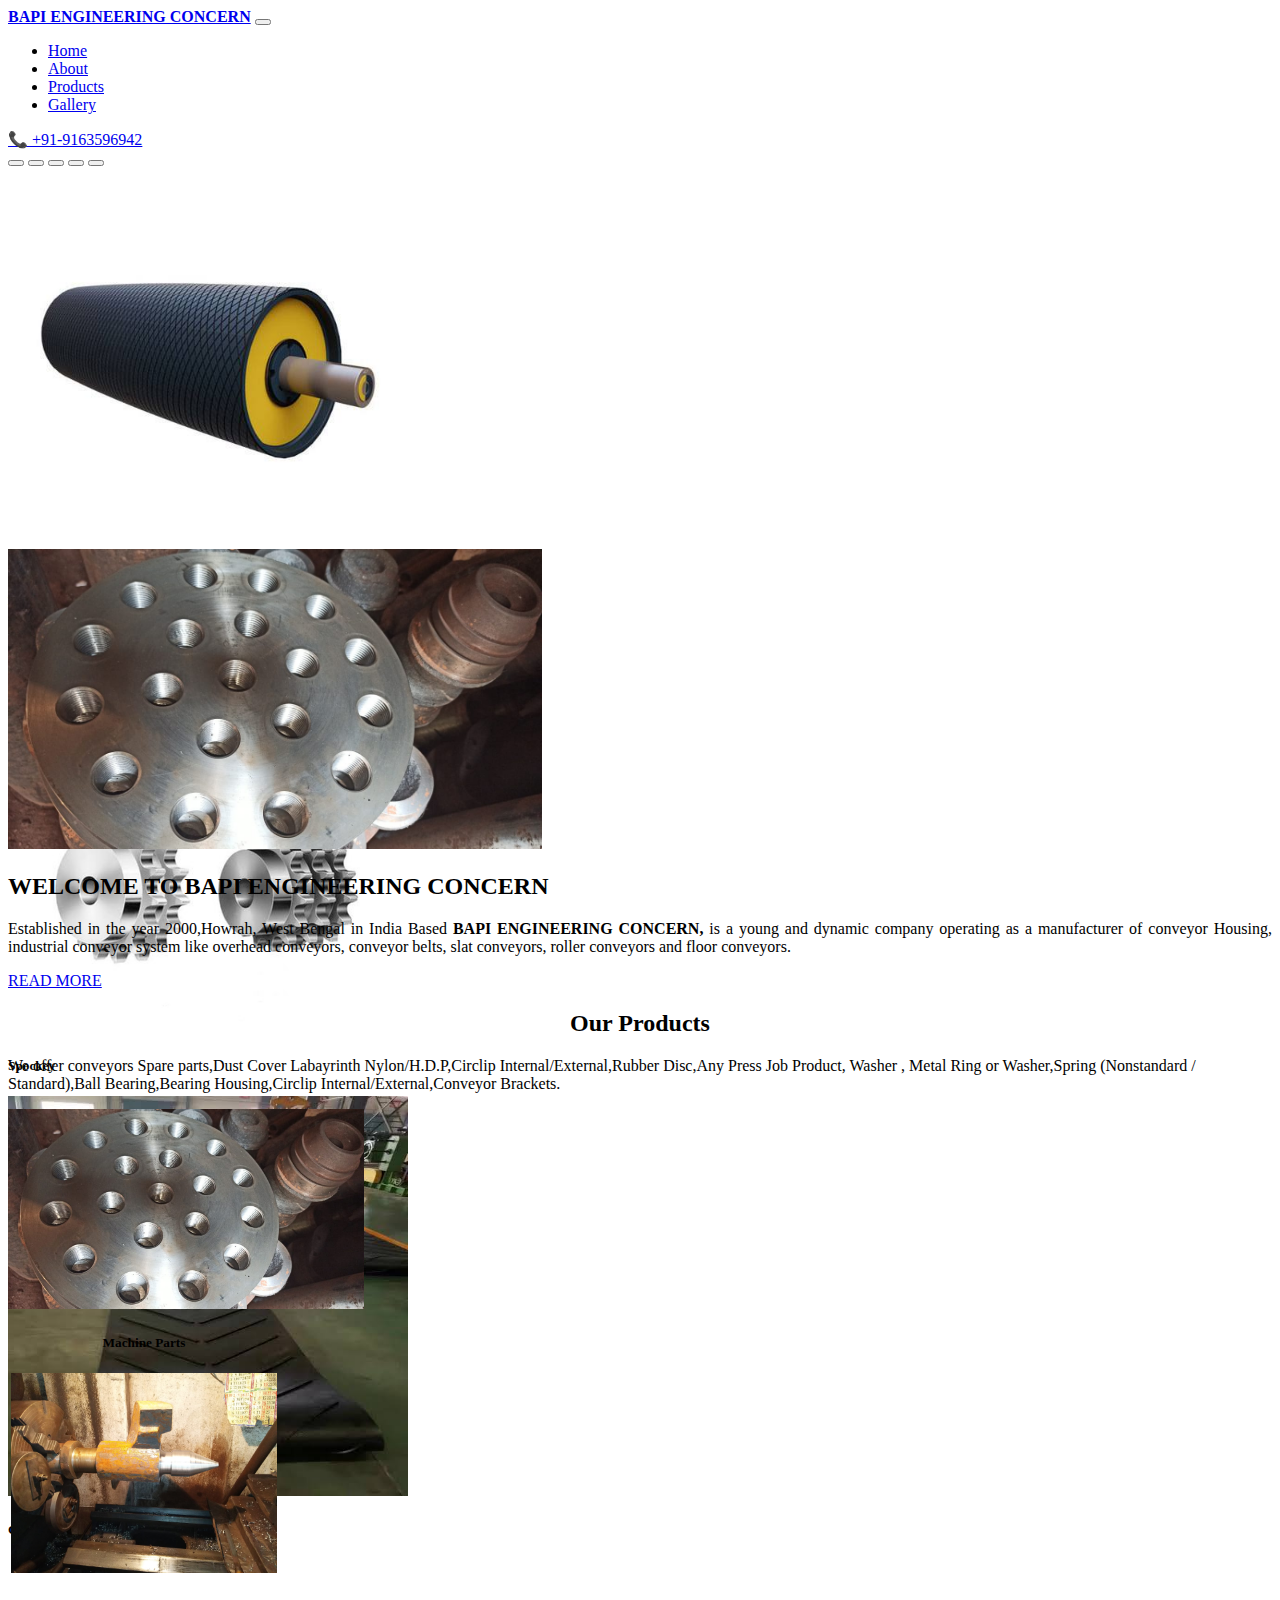
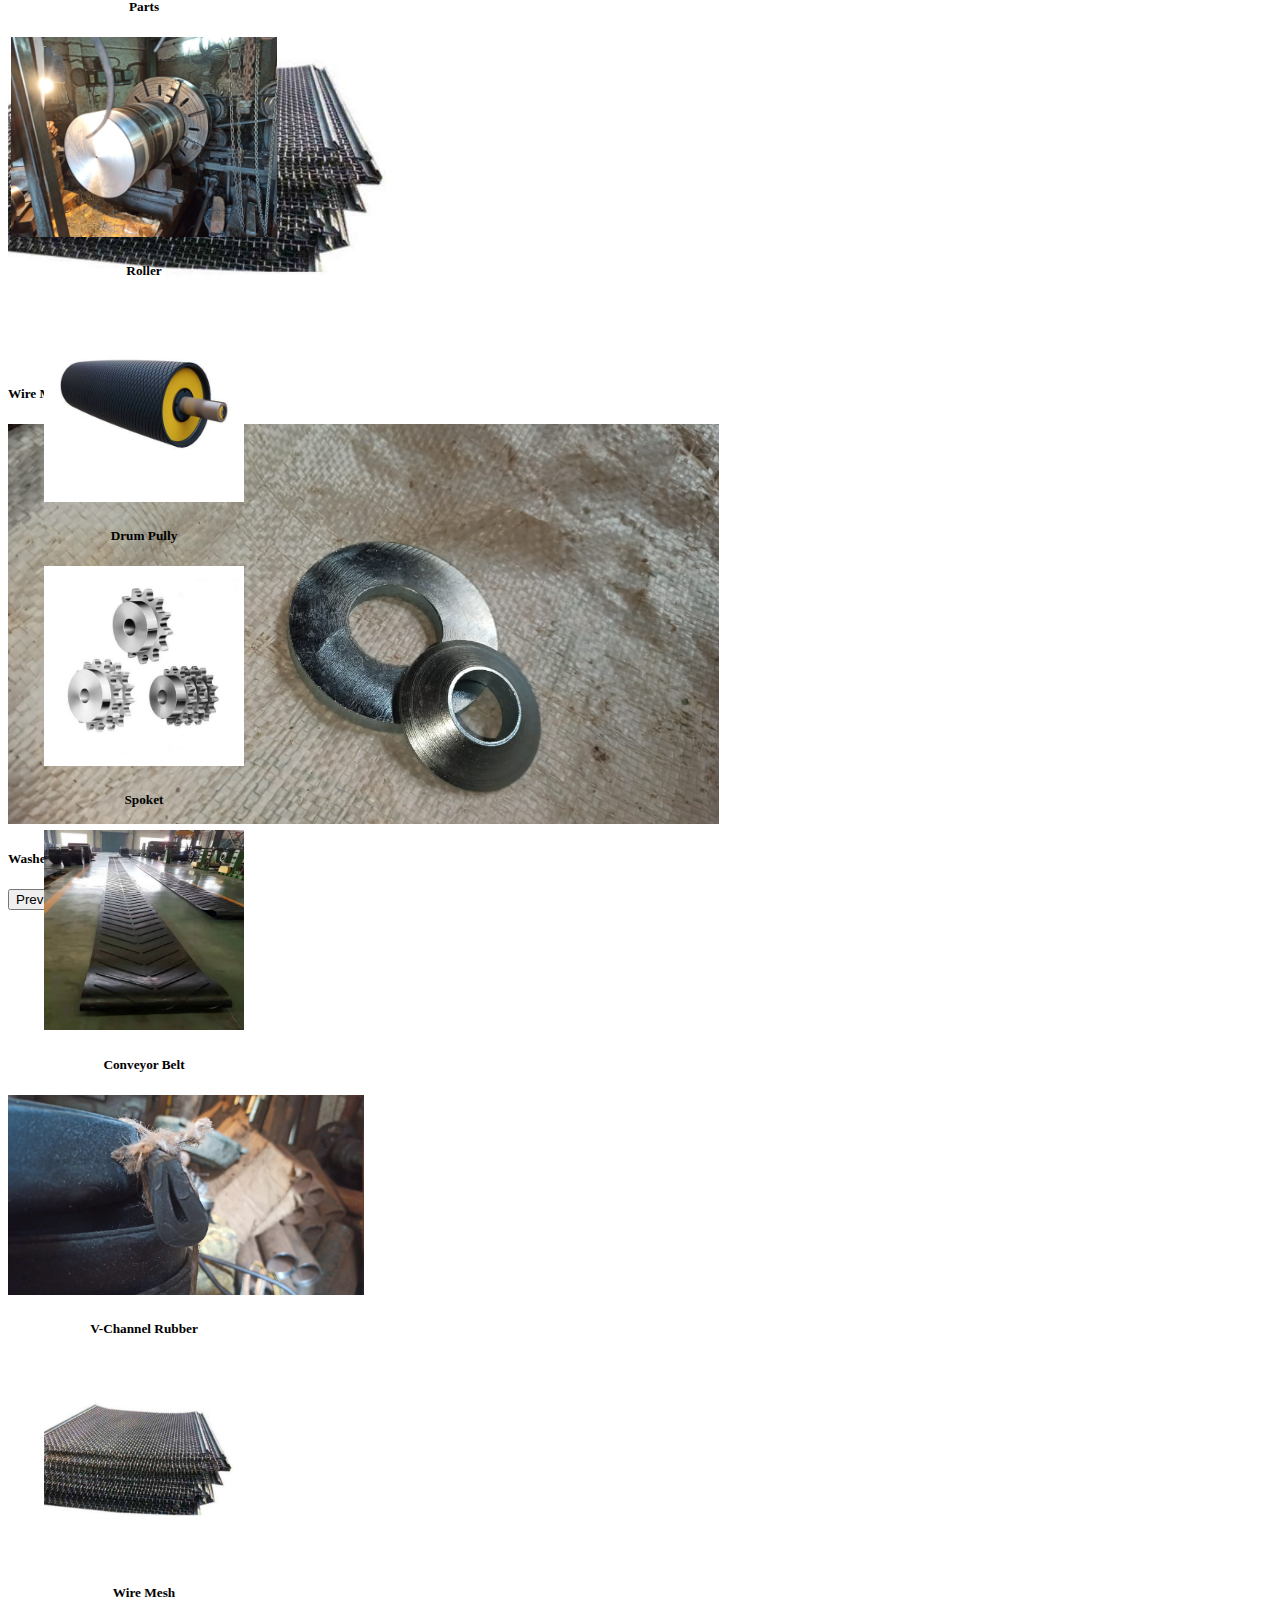
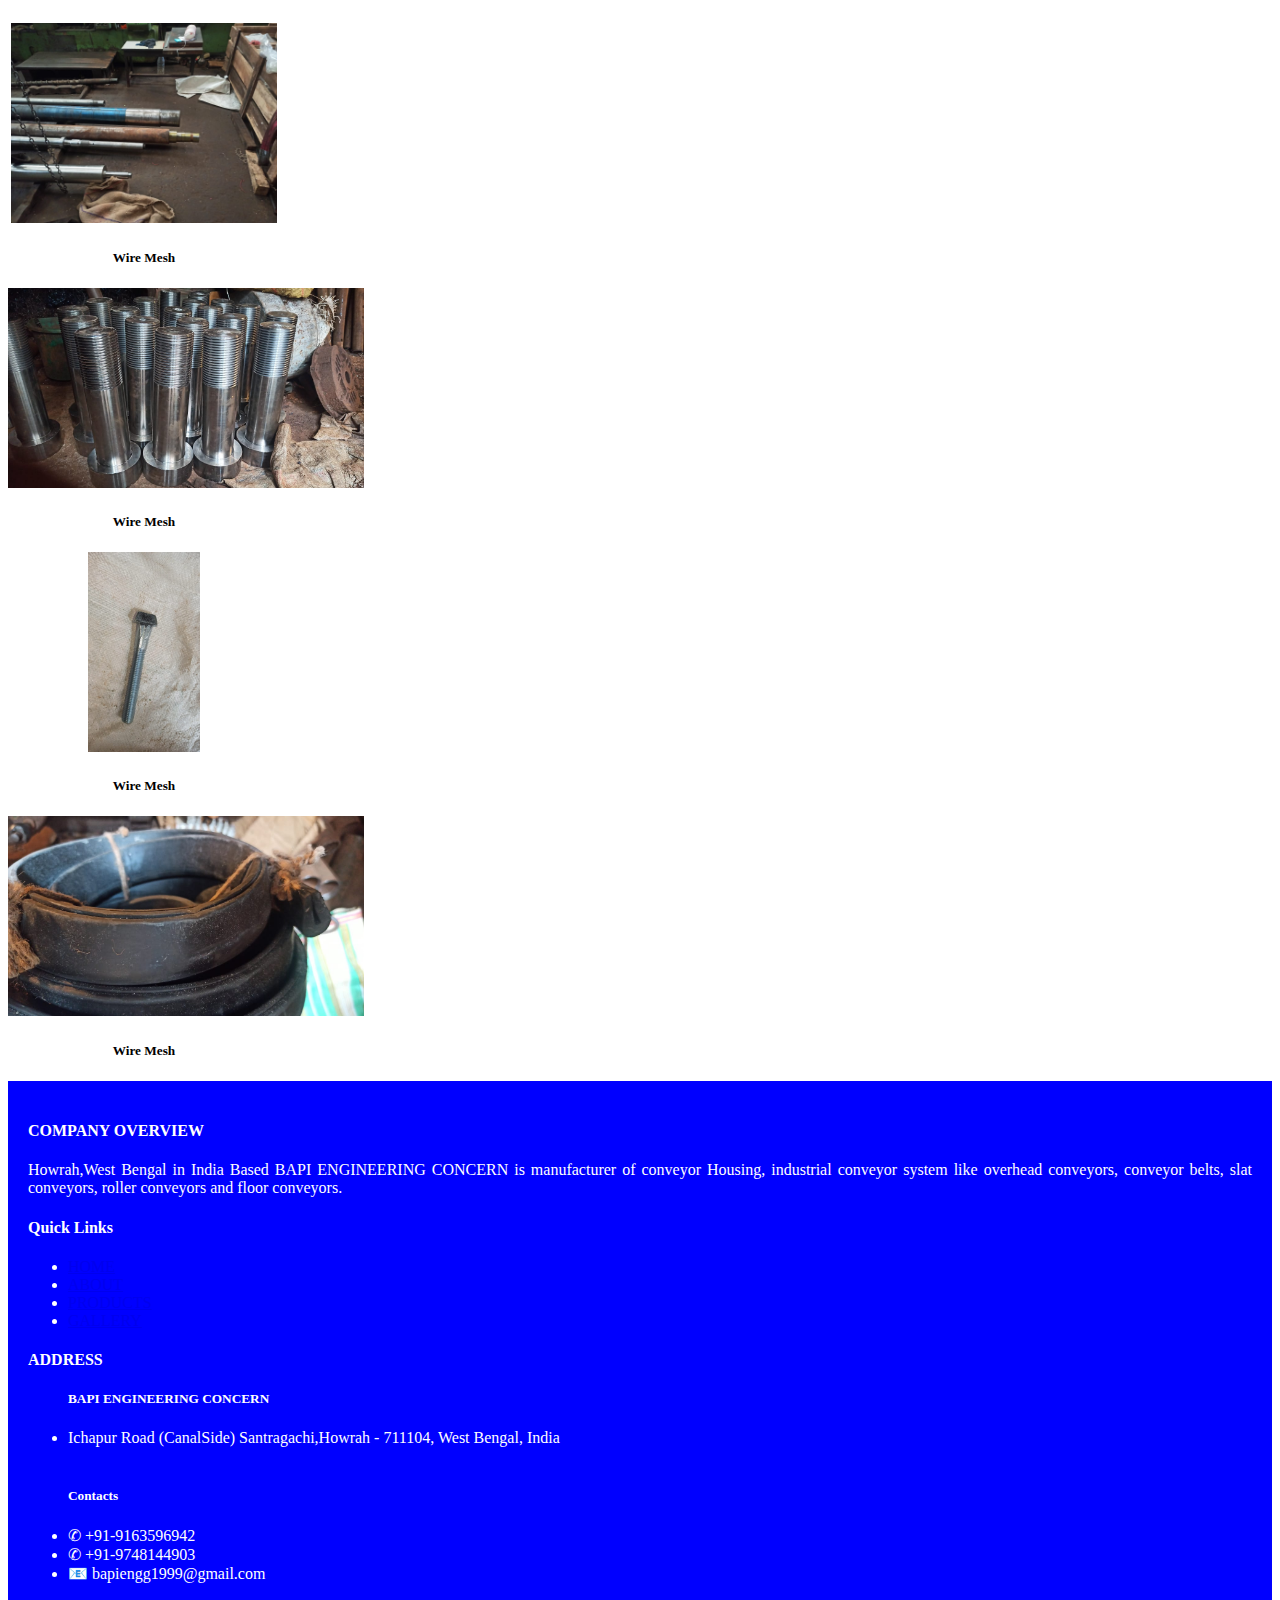
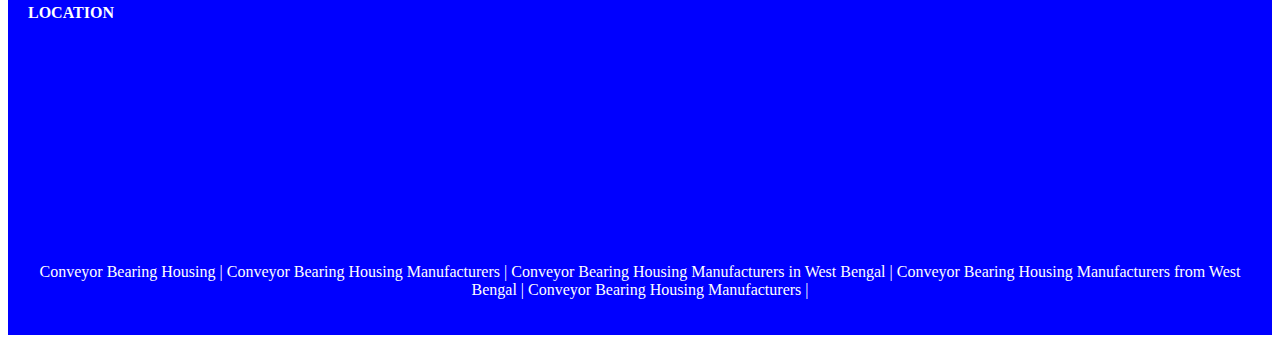
==== index.html @ a6b88906 "Inititial page" ====
<!DOCTYPE html>
<html lang="en">
  <head>
    <meta charset="UTF-8" />
    <meta http-equiv="X-UA-Compatible" content="IE=edge" />
    <meta name="viewport" content="width=device-width, initial-scale=1.0" />
    <link
      href="https://cdn.jsdelivr.net/npm/bootstrap@5.1.3/dist/css/bootstrap.min.css"
      rel="stylesheet"
      integrity="sha384-1BmE4kWBq78iYhFldvKuhfTAU6auU8tT94WrHftjDbrCEXSU1oBoqyl2QvZ6jIW3"
      crossorigin="anonymous"
    />
    <link rel="stylesheet" href="style.css" />
    <title>BAPI ENGINEERING CONCERN</title>
  </head>
  <body>
    <!-- Navigation Bar -->
    <nav class="navbar navbar-expand-lg navbar-light bg-light">
      <div class="container-fluid">
        <a class="navbar-brand" href="#"><b>BAPI ENGINEERING CONCERN</b></a>
        <button
          class="navbar-toggler"
          type="button"
          data-bs-toggle="collapse"
          data-bs-target="#navbarSupportedContent"
          aria-controls="navbarSupportedContent"
          aria-expanded="false"
          aria-label="Toggle navigation"
        >
          <span class="navbar-toggler-icon"></span>
        </button>
        <div class="collapse navbar-collapse justify-content-center"  id="navbarSupportedContent">
          <ul class="nav nav-tabs">
            <li class="nav-item">
              <a class="nav-link text-danger" href="index.html">Home</a>
            </li>
            <li class="nav-item">
              <a class="nav-link text-danger" href="about.html">About</a>
            </li>
            <li class="nav-item">
              <a class="nav-link text-danger" href="product.html">Products</a>
            </li>
            <li class="nav-item">
              <a class="nav-link text-danger" href="gallery.html">Gallery</a>
            </li>
          </ul>
        </div>
        <a class="btn justify-content-end" href="tel:+919163596942"
          >📞 +91-9163596942</a
        >
      </div>
    </nav>

    <!-- Slider -->
    <div
      id="carouselExampleCaptions"
      class="carousel slide low"
      data-bs-ride="carousel"
    >
      <div class="carousel-indicators">
        <button
          type="button"
          data-bs-target="#carouselExampleCaptions"
          data-bs-slide-to="0"
          class="active bg-danger"
          aria-current="true"
          aria-label="Slide 1"
        ></button>
        <button
          type="button"
          class="bg-danger"
          data-bs-target="#carouselExampleCaptions"
          data-bs-slide-to="1"
          aria-label="Slide 2"
        ></button>
        <button
          type="button"
          class="bg-danger"
          data-bs-target="#carouselExampleCaptions"
          data-bs-slide-to="2"
          aria-label="Slide 3"
        ></button>
        <button
          type="button"
          class="bg-danger"
          data-bs-target="#carouselExampleCaptions"
          data-bs-slide-to="3"
          aria-label="Slide 4"
        ></button>
        <button
          type="button"
          class="bg-danger"
          data-bs-target="#carouselExampleCaptions"
          data-bs-slide-to="4"
          aria-label="Slide 5"
        ></button>
      </div>
      <div class="carousel-inner">
        <div class="carousel-item active">
          <img
            src="images/drum_pully.jpeg"
            class="d-block w-100 h-70 low"
            alt="..."
          />
          <div class="carousel-caption d-none d-md-block text-success">
            <h5>Drum Pully</h5>
          </div>
        </div>
        <div class="carousel-item">
          <img
            src="images/socket.jpg"
            class="d-block w-100 h-70 low"
            alt="..."
          />
          <div class="carousel-caption d-none d-md-block text-success">
            <h5>Spockey</h5>
          </div>
        </div>
        <div class="carousel-item">
          <img
            src="images/conveyor_belt.jpeg"
            class="d-block w-100 h-70 low"
            alt="..."
          />
          <div class="carousel-caption d-none d-md-block text-success">
            <h5>Conveyer Belt</h5>
          </div>
        </div>
        <div class="carousel-item">
          <img
            src="images/wire_mesh.jpeg"
            class="d-block w-100 h-70 low"
            alt="..."
          />
          <div class="carousel-caption d-none d-md-block text-success">
            <h5>Wire Mesh</h5>
          </div>
        </div>
        <div class="carousel-item">
          <img
            src="images/washer_sets.jpeg"
            class="d-block w-100 h-70 low"
            alt="..."
          />
          <div class="carousel-caption d-none d-md-block text-success">
            <h5>Washer Sets</h5>
          </div>
        </div>
      </div>
      <button
        class="carousel-control-prev"
        type="button"
        data-bs-target="#carouselExampleCaptions"
        data-bs-slide="prev"
      >
        <span class="carousel-control-prev-icon" aria-hidden="true"></span>
        <span class="visually-hidden">Previous</span>
      </button>
      <button
        class="carousel-control-next"
        type="button"
        data-bs-target="#carouselExampleCaptions"
        data-bs-slide="next"
      >
        <span class="carousel-control-next-icon" aria-hidden="true"></span>
        <span class="visually-hidden">Next</span>
      </button>
    </div>

    <!-- About -->
    <section class="section1 about">
      <div class="container m-5">
        <div class="row">
          <div class="col-lg-6">
            <img
              src="images/machine_parts.jpeg"
              title="Convyor Bearing Housing Manufacturers in Howrah,Convyor Housing in Howrah,Manufacturer &amp; Exporter of Daust Conveyor,Conveyor Spare Parts from India - BAPI ENGINEERING CONCERN, Howrah, Kolkata, West Bengal in India"
              alt="Conveyor Bearing Housing"
              class="img-fluid rounded shadow w-100 aboutImg"
            />
          </div>

          <div class="col-lg-6">
            <div class="pl-3 mt-5 mt-lg-0">
              <h2 class="mt-1 mb-3">
                <span class="text-color"
                  >WELCOME TO BAPI ENGINEERING CONCERN</span
                >
              </h2>

              <p style="text-align: justify" class="mb-4">
                Established in the year 2000,Howrah, West Bengal in India Based
                <span
                  title="Conveyor Bearing Housing Manufacturers"
                  class="text-color"
                  ><b>BAPI ENGINEERING CONCERN,</b></span
                >
                is a young and dynamic company operating as a manufacturer of
                conveyor Housing, industrial conveyor system like overhead
                conveyors, conveyor belts, slat conveyors, roller conveyors and
                floor conveyors.
              </p>

              <a href="about.html" class="btn btn-primary"
                >READ MORE<i class=""></i
              ></a>
            </div>
          </div>
        </div>
      </div>
    </section>

    <!-- Products -->
    <section class="products">
      <div class="container m-5 p-5">
        <h2 class="center">Our Products</h2>
        <p>
          We offer conveyors Spare parts,Dust Cover Labayrinth
          Nylon/H.D.P,Circlip Internal/External,Rubber Disc,Any Press Job
          Product, Washer , Metal Ring or Washer,Spring (Nonstandard /
          Standard),Ball Bearing,Bearing Housing,Circlip
          Internal/External,Conveyor Brackets.
        </p>
      </div>

      <div class="row m-5">
        <!-- Row Star-->

        <!--Products Star-->
        <div class="card m-2 center" style="width: 17rem">
          <img
            src="images/machine_parts.jpeg"
            height="200px"
            class="card-img-top"
            alt="..."
          />
          <div class="card-body">
            <h5 class="card-text">Machine Parts</h5>
          </div>
        </div>

        <!--Products Ends -->
        <!--Products Star-->
        <div class="card m-2 center" style="width: 17rem">
          <img
            src="images/parts.jpeg"
            height="200px"
            class="card-img-top"
            alt="..."
          />
          <div class="card-body">
            <h5 class="card-text">Parts</h5>
          </div>
        </div>

        <!--Products Ends -->
        <!--Products Star-->
        <div class="card m-2 center" style="width: 17rem">
          <img
            src="images/roller.jpeg"
            class="card-img-top"
            height="200px"
            alt="..."
          />
          <div class="card-body">
            <h5 class="card-text">Roller</h5>
          </div>
        </div>
        <!--Products Ends -->
        <!--Products Star-->
        <div class="card m-2 center" style="width: 17rem">
          <img
            src="images/drum_pully.jpeg"
            class="card-img-top"
            height="200px"
            alt="..."
          />
          <div class="card-body">
            <h5 class="card-text">Drum Pully</h5>
          </div>
        </div>
        <!--Products Ends -->
        <!--Row Ends1-->

        <!-- Row Star2-->
        <!--Products Star-->
        <div class="card m-2 center" style="width: 17rem">
          <img
            src="images/socket.jpg"
            class="card-img-top"
            height="200px"
            alt="..."
          />
          <div class="card-body">
            <h5 class="card-text">Spoket</h5>
          </div>
        </div>
        <!--Products Ends -->
        <!--Products Star-->
        <div class="card m-2 center" style="width: 17rem">
          <img
            src="images/conveyor_belt.jpeg"
            class="card-img-top"
            height="200px"
            alt="..."
          />
          <div class="card-body">
            <h5 class="card-text">Conveyor Belt</h5>
          </div>
        </div>
        <!--Products Ends -->
        <!--Products Star-->
        <div class="card m-2 center" style="width: 17rem">
          <img
            src="images/v_channel_rubber.jpeg"
            class="card-img-top"
            height="200px"
            alt="..."
          />
          <div class="card-body">
            <h5 class="card-text">V-Channel Rubber</h5>
          </div>
        </div>
        <!--Products Ends -->
        <!--Products Star-->
        <div class="card m-2 center" style="width: 17rem">
          <img
            src="images/wire_mesh.jpeg"
            class="card-img-top"
            height="200px"
            alt="..."
          />
          <div class="card-body">
            <h5 class="card-text">Wire Mesh</h5>
          </div>
        </div>
        <!--Products Ends -->
        <!--Row Ends3-->

        <!-- Row Star3-->
        <!--Products Star-->
        <div class="card m-2 center" style="width: 17rem">
          <img
            src="images/shaft.jpeg"
            class="card-img-top"
            height="200px"
            alt="..."
          />
          <div class="card-body">
            <h5 class="card-text">Wire Mesh</h5>
          </div>
        </div>
        <!--Products Ends -->
        <!--Products Star-->

        <div class="card m-2 center" style="width: 17rem">
          <img
            src="images/foundation_bolt.jpeg"
            class="card-img-top"
            height="200px"
            alt="..."
          />
          <div class="card-body">
            <h5 class="card-text">Wire Mesh</h5>
          </div>
        </div>
        <!--Products Ends -->
        <!--Products Star-->
        <div class="card m-2 center" style="width: 17rem">
          <img
            src="images/bolt.jpeg"
            class="card-img-top"
            height="200px"
            alt="..."
          />
          <div class="card-body">
            <h5 class="card-text">Wire Mesh</h5>
          </div>
        </div>
        <!--Products Ends -->
        <!--Products Star-->
        <div class="card m-2 center" style="width: 17rem">
          <img
            src="images/v_rubber.jpeg"
            class="card-img-top"
            height="200px"
            alt="..."
          />
          <div class="card-body">
            <h5 class="card-text">Wire Mesh</h5>
          </div>
        </div>
        <!--Products Ends -->
        <!--Row Ends3-->
      </div>
    </section>

    <!-- Footer -->
    <footer class="footer">
      <div class="container">
        <div class="row">
          <div class="col-lg-4 col-md-6 mb-5 mb-lg-0">
            <h4 class="mb-4 text-white letter-spacing text-uppercase">
              COMPANY OVERVIEW
            </h4>
            <p style="text-align: justify">
              Howrah,West Bengal in India Based BAPI ENGINEERING CONCERN is
              manufacturer of conveyor Housing, industrial conveyor system like
              overhead conveyors, conveyor belts, slat conveyors, roller
              conveyors and floor conveyors.
            </p>
          </div>

          <!-- 1 -->
          <div class="col-lg-2 col-md-5 mb-5 mb-lg-0">
            <div class="footer-widget">
              <h4 class="mb-4 text-white letter-spacing text-uppercase">
                Quick Links
              </h4>
              <ul class="list-unstyled footer-menu lh-25 mb-0">
                <li>
                  <a
                    href="index.html"
                    class="text-decoration-none text-white"
                    title="Convyor Bearing Housing Manufacturers in Howrah,Convyor Housing in Howrah,Manufacturer &amp; Exporter of Daust Conveyor,Conveyor Spare Parts from India - BAPI ENGINEERING CONCERN, Howrah, Kolkata, West Bengal in India"
                    ><i class="ti-angle-double-right mr-2"></i>HOME</a
                  >
                </li>
                <li>
                  <a
                    href="about.html"
                    class="text-decoration-none text-white"
                    title="Convyor Bearing Housing Manufacturers in Howrah,Convyor Housing in Howrah,Manufacturer &amp; Exporter of Daust Conveyor,Conveyor Spare Parts from India - BAPI ENGINEERING CONCERN, Howrah, Kolkata, West Bengal in India"
                    ><i class="ti-angle-double-right mr-2"></i>ABOUT</a
                  >
                </li>
                <li>
                  <a
                    href="product.html"
                    class="text-decoration-none text-white"
                    title="Convyor Bearing Housing Manufacturers in Howrah,Convyor Housing in Howrah,Manufacturer &amp; Exporter of Daust Conveyor,Conveyor Spare Parts from India - BAPI ENGINEERING CONCERN, Howrah, Kolkata, West Bengal in India"
                    ><i class="ti-angle-double-right mr-2"></i>PRODUCTS</a
                  >
                </li>
                <li>
                  <a
                    href="gallery.html"
                    class="text-decoration-none text-white"
                    title="Convyor Bearing Housing Manufacturers in Howrah,Convyor Housing in Howrah,Manufacturer &amp; Exporter of Daust Conveyor,Conveyor Spare Parts from India - BAPI ENGINEERING CONCERN, Howrah, Kolkata, West Bengal in India"
                    ><i class="ti-angle-double-right mr-2"></i>GALLERY</a
                  >
                </li>
              </ul>
            </div>
          </div>
          <!-- 1 -->
          <div class="col-lg-3 col-md-6 mb-5 mb-lg-0">
            <div class="footer-widget recent-blog">
              <h4 class="mb-4 text-white letter-spacing text-uppercase">
                ADDRESS
              </h4>
              <div>
                <ul class="list-unstyled footer-menu lh-25 mb-0">
                  <h5 class="text-white">BAPI ENGINEERING CONCERN</h5>
                  <li>
                    Ichapur Road (CanalSide) Santragachi,Howrah - 711104, West
                    Bengal, India
                  </li>
                  <br />
                  <h5>Contacts</h5>
                  <li>✆ +91-9163596942</li>
                  <li>✆ +91-9748144903</li>
                  <li>📧 bapiengg1999@gmail.com</li>
                </ul>
              </div>
            </div>
          </div>

          <div class="col-lg-3 col-md-5">
            <div class="footer-widget">
              <h4 class="mb-4 text-white letter-spacing text-uppercase">
                LOCATION
              </h4>
              <iframe
                src="https://www.google.com/maps/embed?pb=!1m18!1m12!1m3!1d3683.7289759368896!2d88.3084005149599!3d22.589237785174245!2m3!1f0!2f0!3f0!3m2!1i1024!2i768!4f13.1!3m3!1m2!1s0x3a02797cf177f835%3A0xfc7c669dc9762523!2sBAPI%20ENGINEERING%20CONCERN!5e0!3m2!1sen!2sin!4v1641052398539!5m2!1sen!2sin"
                width="300"
                height="200"
                style="border: 0"
                allowfullscreen=""
                loading="lazy"
              ></iframe>
            </div>
          </div>
          <p class="center m-2">
            Conveyor Bearing Housing | Conveyor Bearing Housing Manufacturers |
            Conveyor Bearing Housing Manufacturers in West Bengal | Conveyor
            Bearing Housing Manufacturers from West Bengal | Conveyor Bearing
            Housing Manufacturers |
          </p>
        </div>
      </div>
    </footer>
  </body>
  <script
    src="https://cdn.jsdelivr.net/npm/bootstrap@5.1.3/dist/js/bootstrap.bundle.min.js"
    integrity="sha384-ka7Sk0Gln4gmtz2MlQnikT1wXgYsOg+OMhuP+IlRH9sENBO0LRn5q+8nbTov4+1p"
    crossorigin="anonymous"
  ></script>
</html>
---- style.css ----
.low{
    height: 400px;
}

.aboutImg{
    height: 300px;
}

.center{
    text-align: center;
}

.photo{
    height: 200px;
    width: 200px;
}

.footer{
    padding: 20px;
    color: white;
    background-color: blue;
}
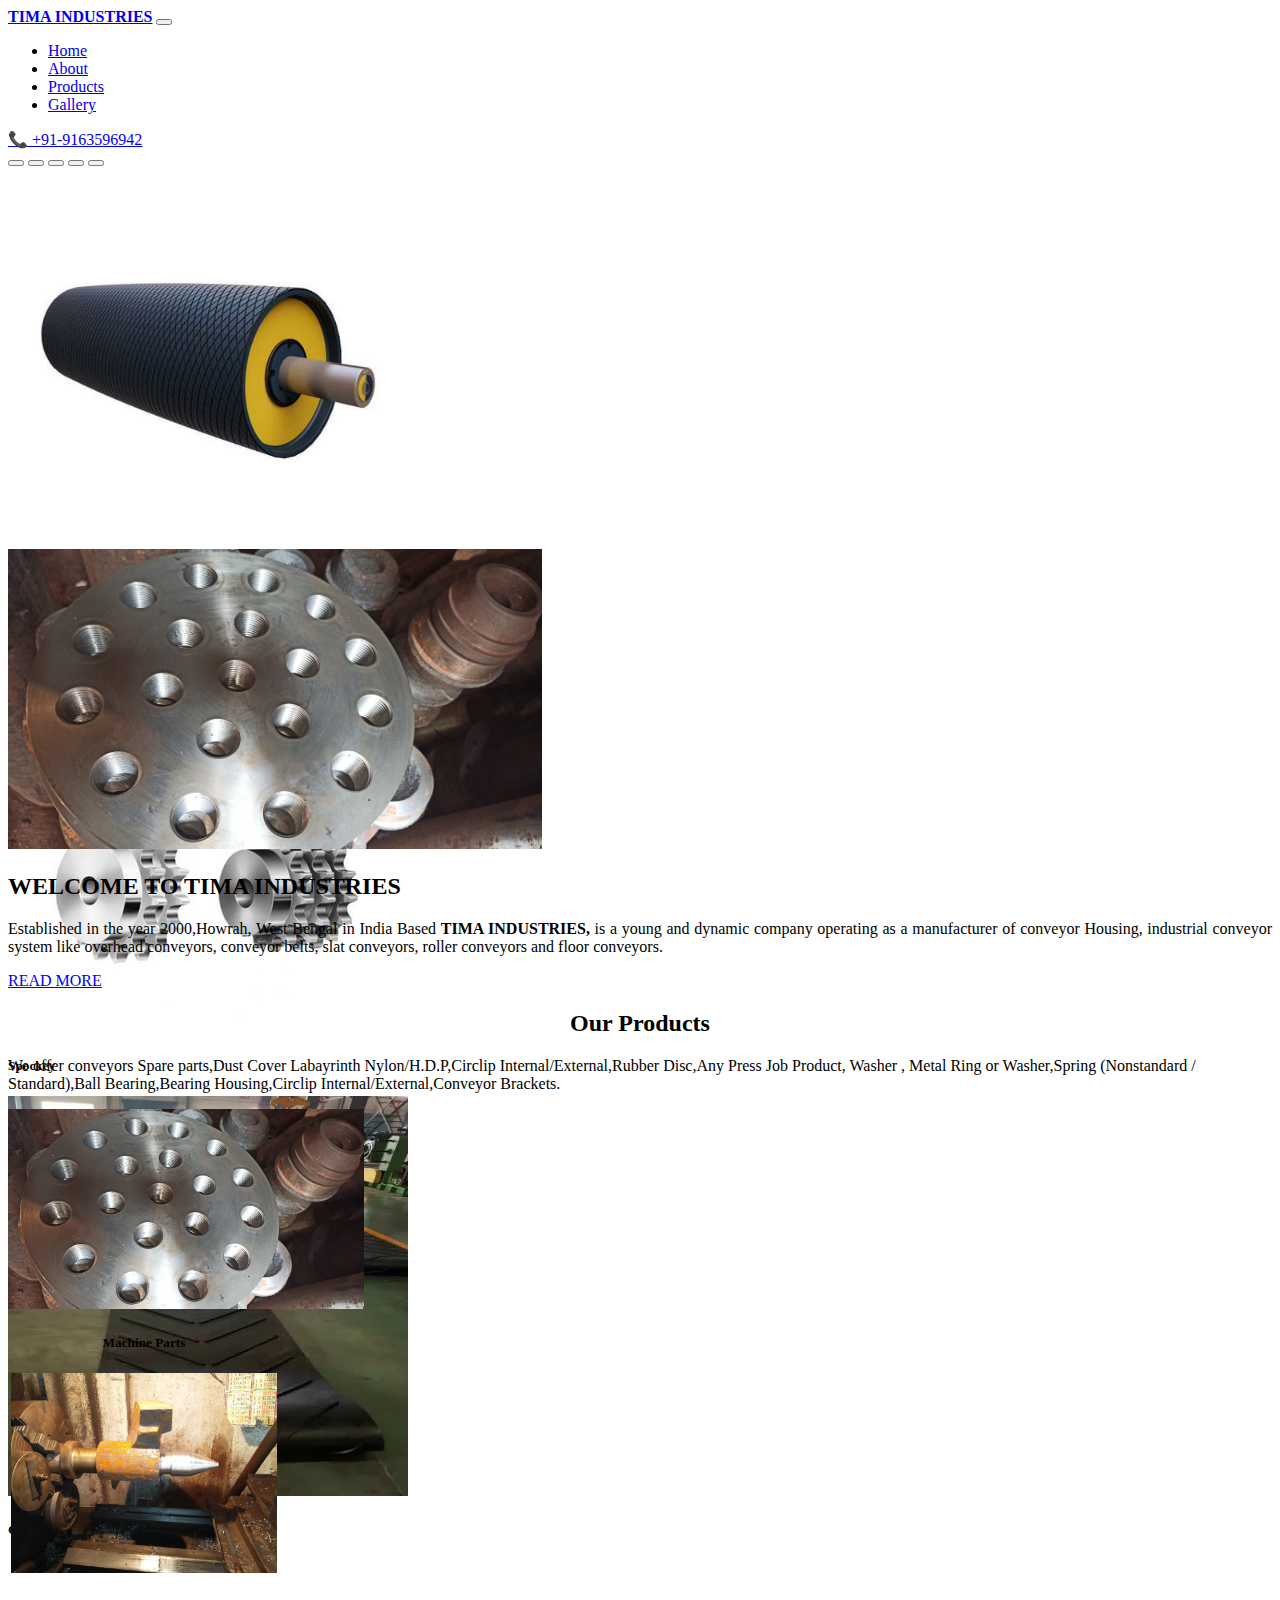
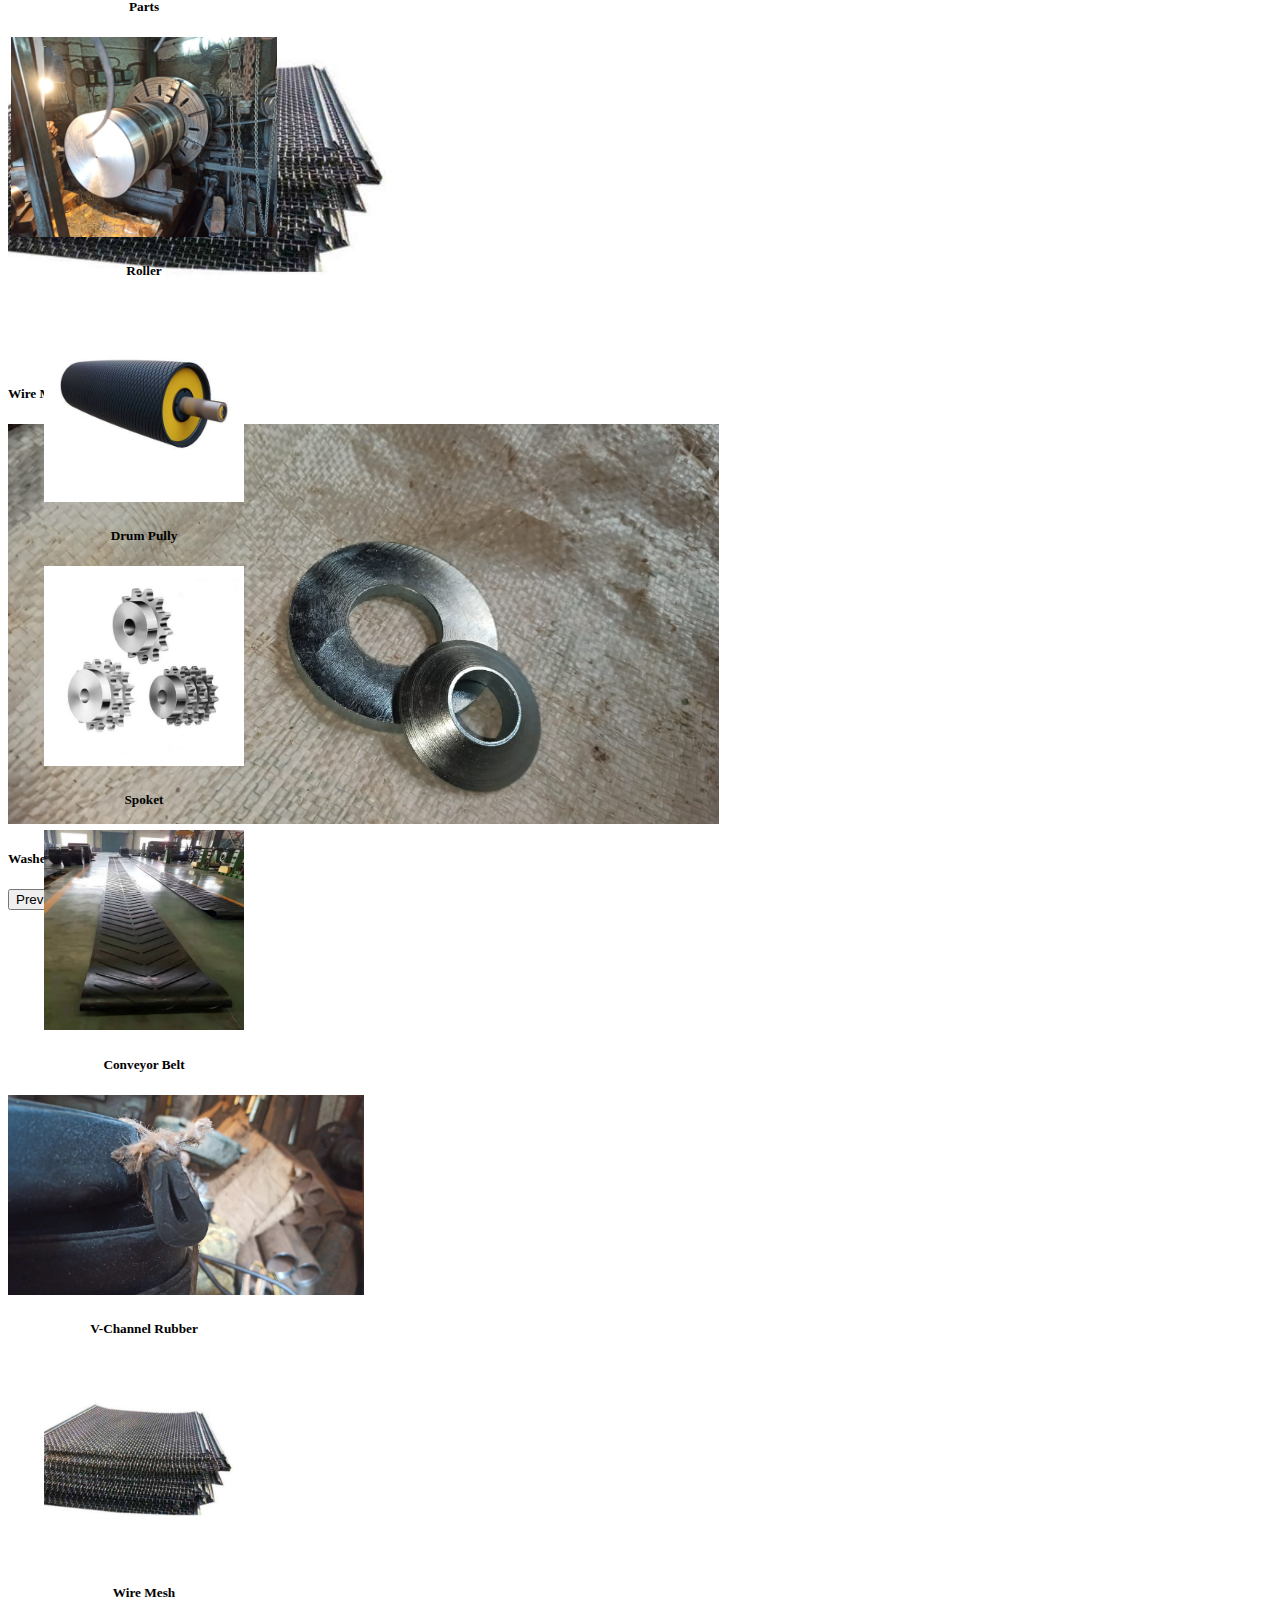
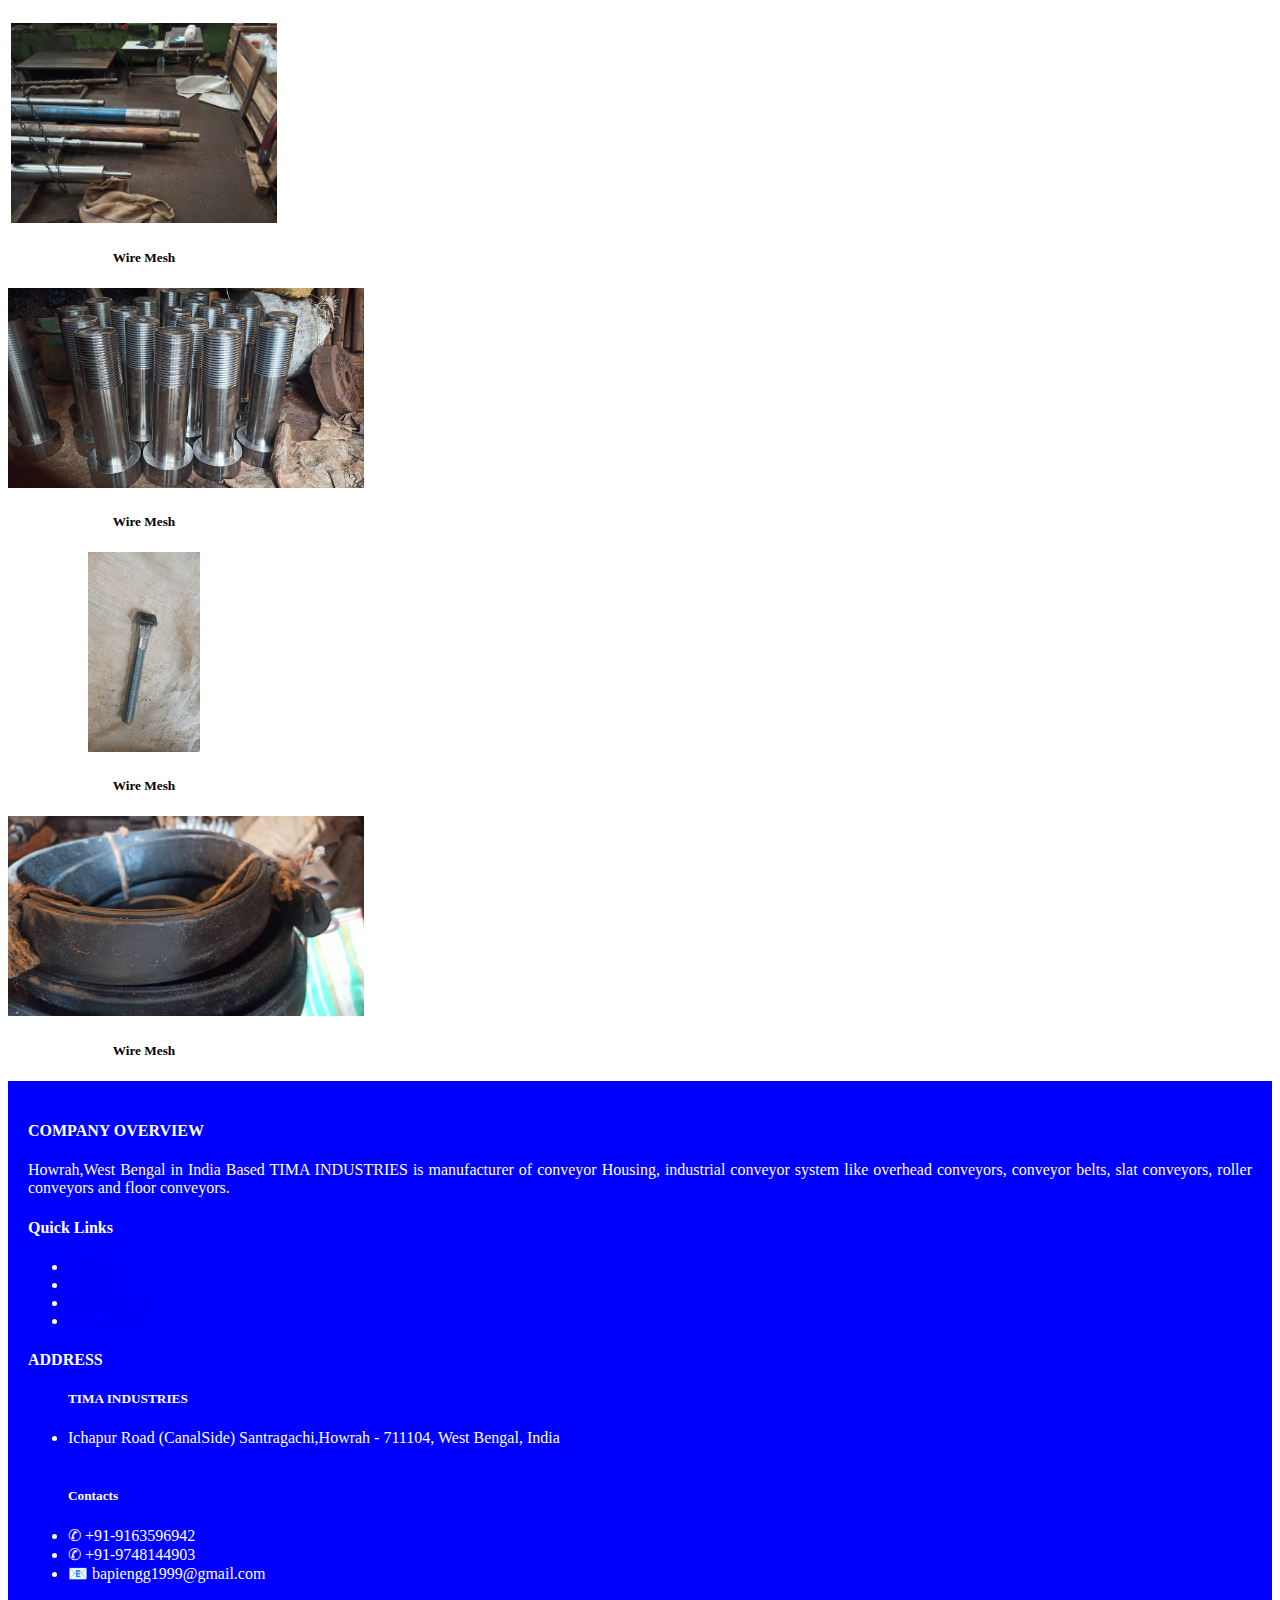
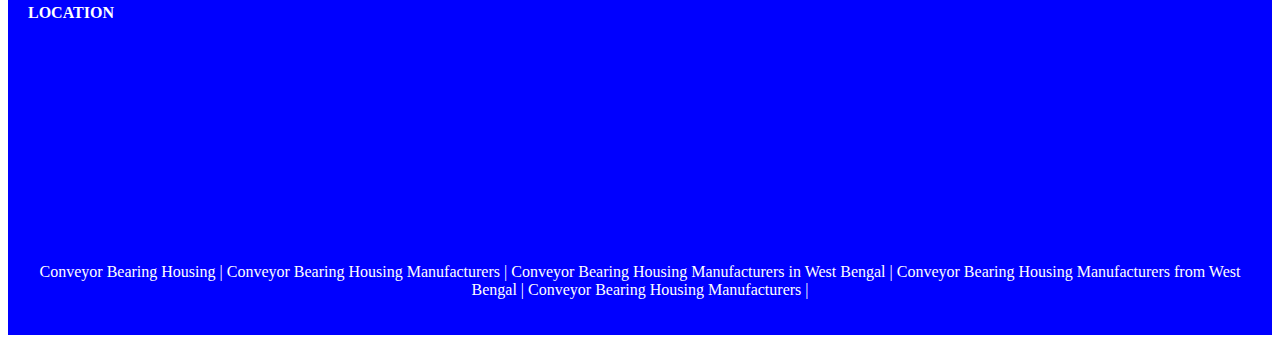
==== commit 6ec64606: "Upading page title" ====
--- a/index.html
+++ b/index.html
@@ -11,13 +11,13 @@
       crossorigin="anonymous"
     />
     <link rel="stylesheet" href="style.css" />
-    <title>BAPI ENGINEERING CONCERN</title>
+    <title>TIMA INDUSTRIES</title>
   </head>
   <body>
     <!-- Navigation Bar -->
     <nav class="navbar navbar-expand-lg navbar-light bg-light">
       <div class="container-fluid">
-        <a class="navbar-brand" href="#"><b>BAPI ENGINEERING CONCERN</b></a>
+        <a class="navbar-brand" href="#"><b>TIMA INDUSTRIES</b></a>
         <button
           class="navbar-toggler"
           type="button"
@@ -174,7 +174,7 @@
           <div class="col-lg-6">
             <img
               src="images/machine_parts.jpeg"
-              title="Convyor Bearing Housing Manufacturers in Howrah,Convyor Housing in Howrah,Manufacturer &amp; Exporter of Daust Conveyor,Conveyor Spare Parts from India - BAPI ENGINEERING CONCERN, Howrah, Kolkata, West Bengal in India"
+              title="Convyor Bearing Housing Manufacturers in Howrah,Convyor Housing in Howrah,Manufacturer &amp; Exporter of Daust Conveyor,Conveyor Spare Parts from India - TIMA INDUSTRIES, Howrah, Kolkata, West Bengal in India"
               alt="Conveyor Bearing Housing"
               class="img-fluid rounded shadow w-100 aboutImg"
             />
@@ -184,7 +184,7 @@
             <div class="pl-3 mt-5 mt-lg-0">
               <h2 class="mt-1 mb-3">
                 <span class="text-color"
-                  >WELCOME TO BAPI ENGINEERING CONCERN</span
+                  >WELCOME TO TIMA INDUSTRIES</span
                 >
               </h2>
 
@@ -193,7 +193,7 @@
                 <span
                   title="Conveyor Bearing Housing Manufacturers"
                   class="text-color"
-                  ><b>BAPI ENGINEERING CONCERN,</b></span
+                  ><b>TIMA INDUSTRIES,</b></span
                 >
                 is a young and dynamic company operating as a manufacturer of
                 conveyor Housing, industrial conveyor system like overhead
@@ -404,7 +404,7 @@
               COMPANY OVERVIEW
             </h4>
             <p style="text-align: justify">
-              Howrah,West Bengal in India Based BAPI ENGINEERING CONCERN is
+              Howrah,West Bengal in India Based TIMA INDUSTRIES is
               manufacturer of conveyor Housing, industrial conveyor system like
               overhead conveyors, conveyor belts, slat conveyors, roller
               conveyors and floor conveyors.
@@ -422,7 +422,7 @@
                   <a
                     href="index.html"
                     class="text-decoration-none text-white"
-                    title="Convyor Bearing Housing Manufacturers in Howrah,Convyor Housing in Howrah,Manufacturer &amp; Exporter of Daust Conveyor,Conveyor Spare Parts from India - BAPI ENGINEERING CONCERN, Howrah, Kolkata, West Bengal in India"
+                    title="Convyor Bearing Housing Manufacturers in Howrah,Convyor Housing in Howrah,Manufacturer &amp; Exporter of Daust Conveyor,Conveyor Spare Parts from India - TIMA INDUSTRIES, Howrah, Kolkata, West Bengal in India"
                     ><i class="ti-angle-double-right mr-2"></i>HOME</a
                   >
                 </li>
@@ -430,7 +430,7 @@
                   <a
                     href="about.html"
                     class="text-decoration-none text-white"
-                    title="Convyor Bearing Housing Manufacturers in Howrah,Convyor Housing in Howrah,Manufacturer &amp; Exporter of Daust Conveyor,Conveyor Spare Parts from India - BAPI ENGINEERING CONCERN, Howrah, Kolkata, West Bengal in India"
+                    title="Convyor Bearing Housing Manufacturers in Howrah,Convyor Housing in Howrah,Manufacturer &amp; Exporter of Daust Conveyor,Conveyor Spare Parts from India - TIMA INDUSTRIES, Howrah, Kolkata, West Bengal in India"
                     ><i class="ti-angle-double-right mr-2"></i>ABOUT</a
                   >
                 </li>
@@ -438,7 +438,7 @@
                   <a
                     href="product.html"
                     class="text-decoration-none text-white"
-                    title="Convyor Bearing Housing Manufacturers in Howrah,Convyor Housing in Howrah,Manufacturer &amp; Exporter of Daust Conveyor,Conveyor Spare Parts from India - BAPI ENGINEERING CONCERN, Howrah, Kolkata, West Bengal in India"
+                    title="Convyor Bearing Housing Manufacturers in Howrah,Convyor Housing in Howrah,Manufacturer &amp; Exporter of Daust Conveyor,Conveyor Spare Parts from India - TIMA INDUSTRIES, Howrah, Kolkata, West Bengal in India"
                     ><i class="ti-angle-double-right mr-2"></i>PRODUCTS</a
                   >
                 </li>
@@ -446,7 +446,7 @@
                   <a
                     href="gallery.html"
                     class="text-decoration-none text-white"
-                    title="Convyor Bearing Housing Manufacturers in Howrah,Convyor Housing in Howrah,Manufacturer &amp; Exporter of Daust Conveyor,Conveyor Spare Parts from India - BAPI ENGINEERING CONCERN, Howrah, Kolkata, West Bengal in India"
+                    title="Convyor Bearing Housing Manufacturers in Howrah,Convyor Housing in Howrah,Manufacturer &amp; Exporter of Daust Conveyor,Conveyor Spare Parts from India - TIMA INDUSTRIES, Howrah, Kolkata, West Bengal in India"
                     ><i class="ti-angle-double-right mr-2"></i>GALLERY</a
                   >
                 </li>
@@ -461,7 +461,7 @@
               </h4>
               <div>
                 <ul class="list-unstyled footer-menu lh-25 mb-0">
-                  <h5 class="text-white">BAPI ENGINEERING CONCERN</h5>
+                  <h5 class="text-white">TIMA INDUSTRIES</h5>
                   <li>
                     Ichapur Road (CanalSide) Santragachi,Howrah - 711104, West
                     Bengal, India
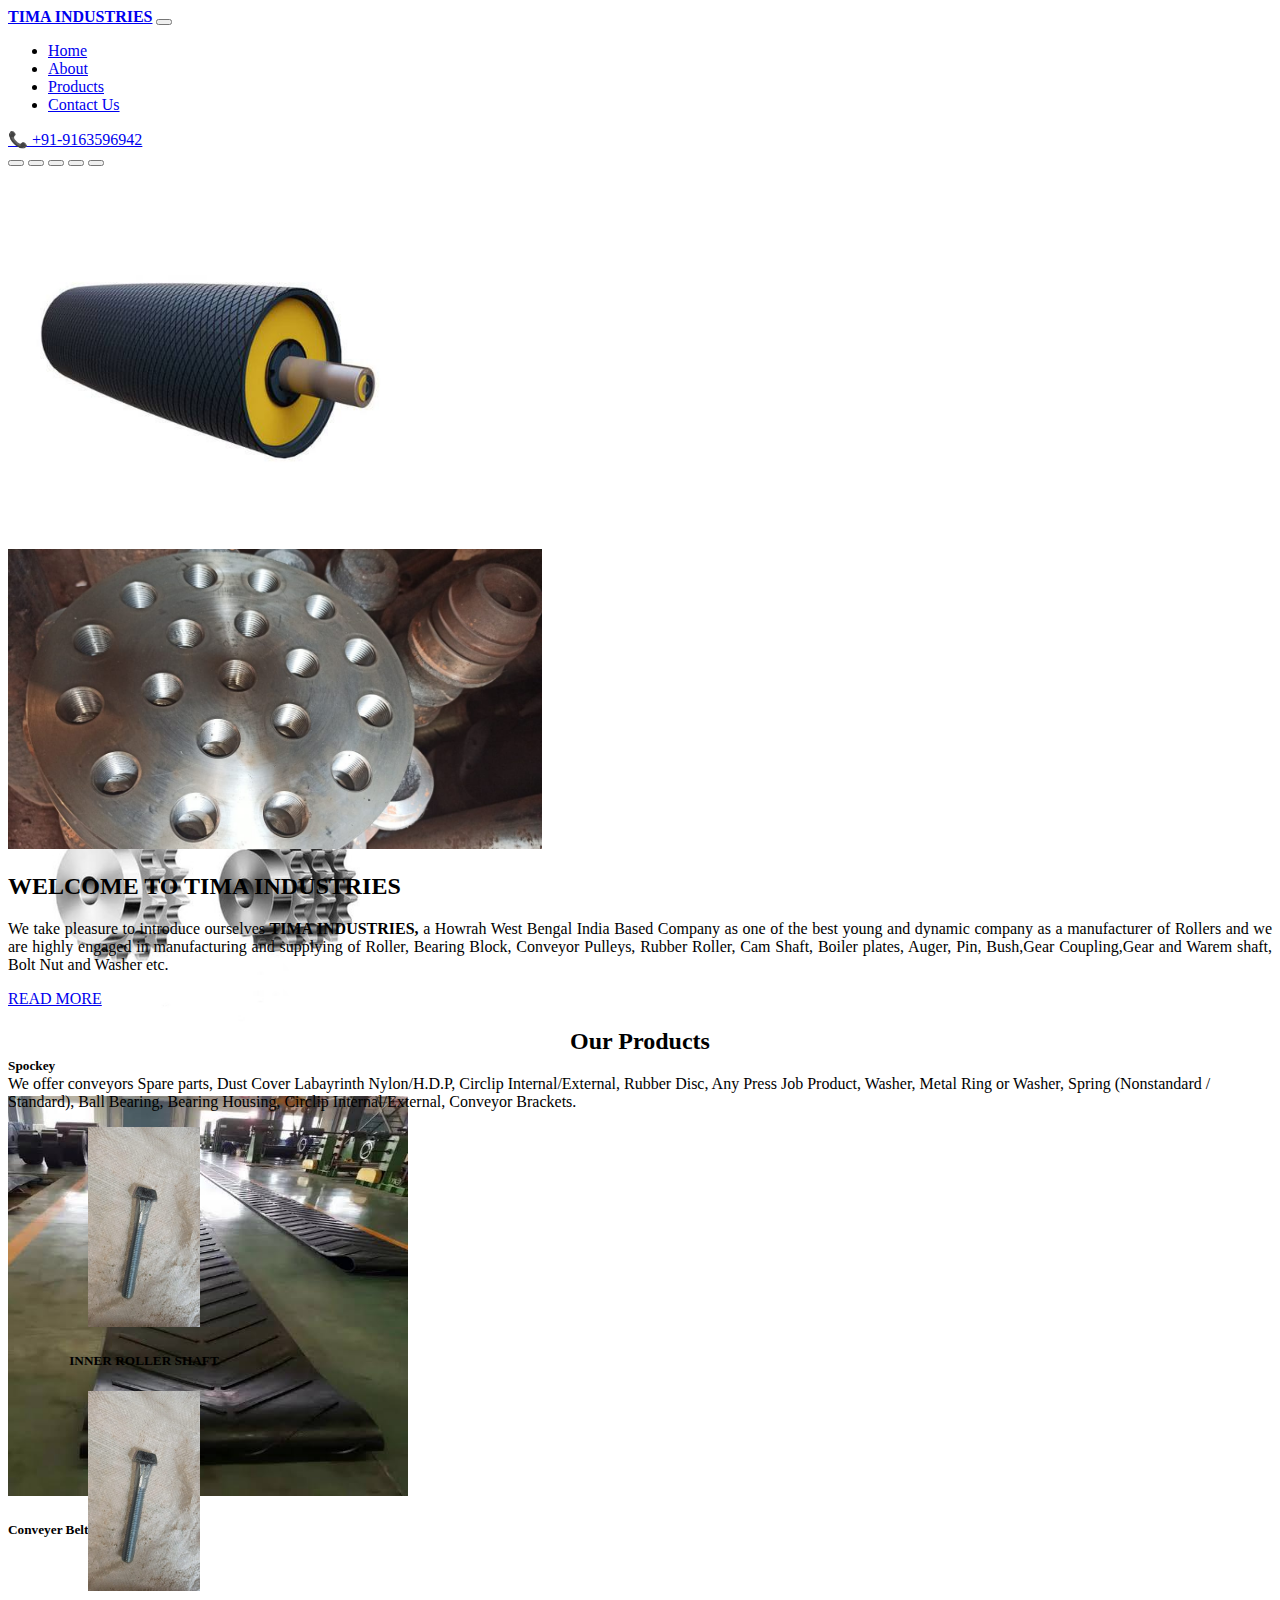
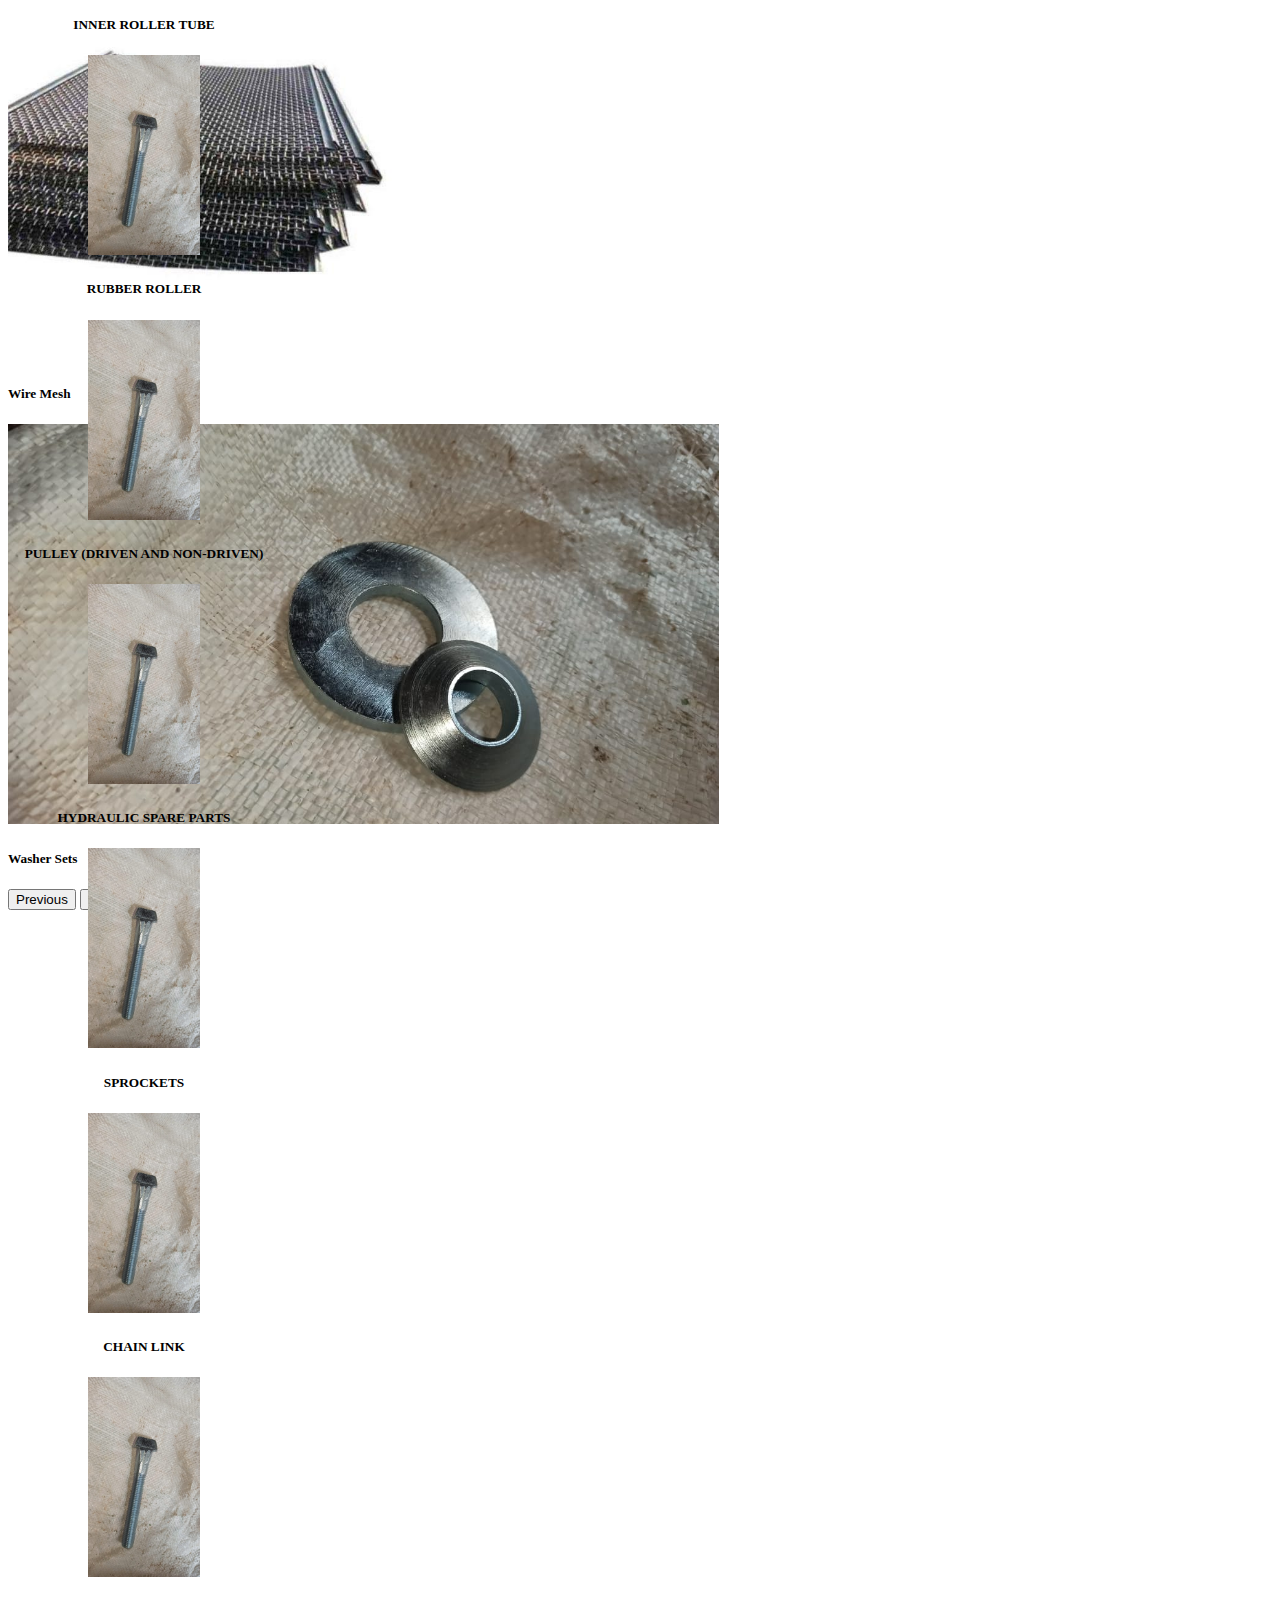
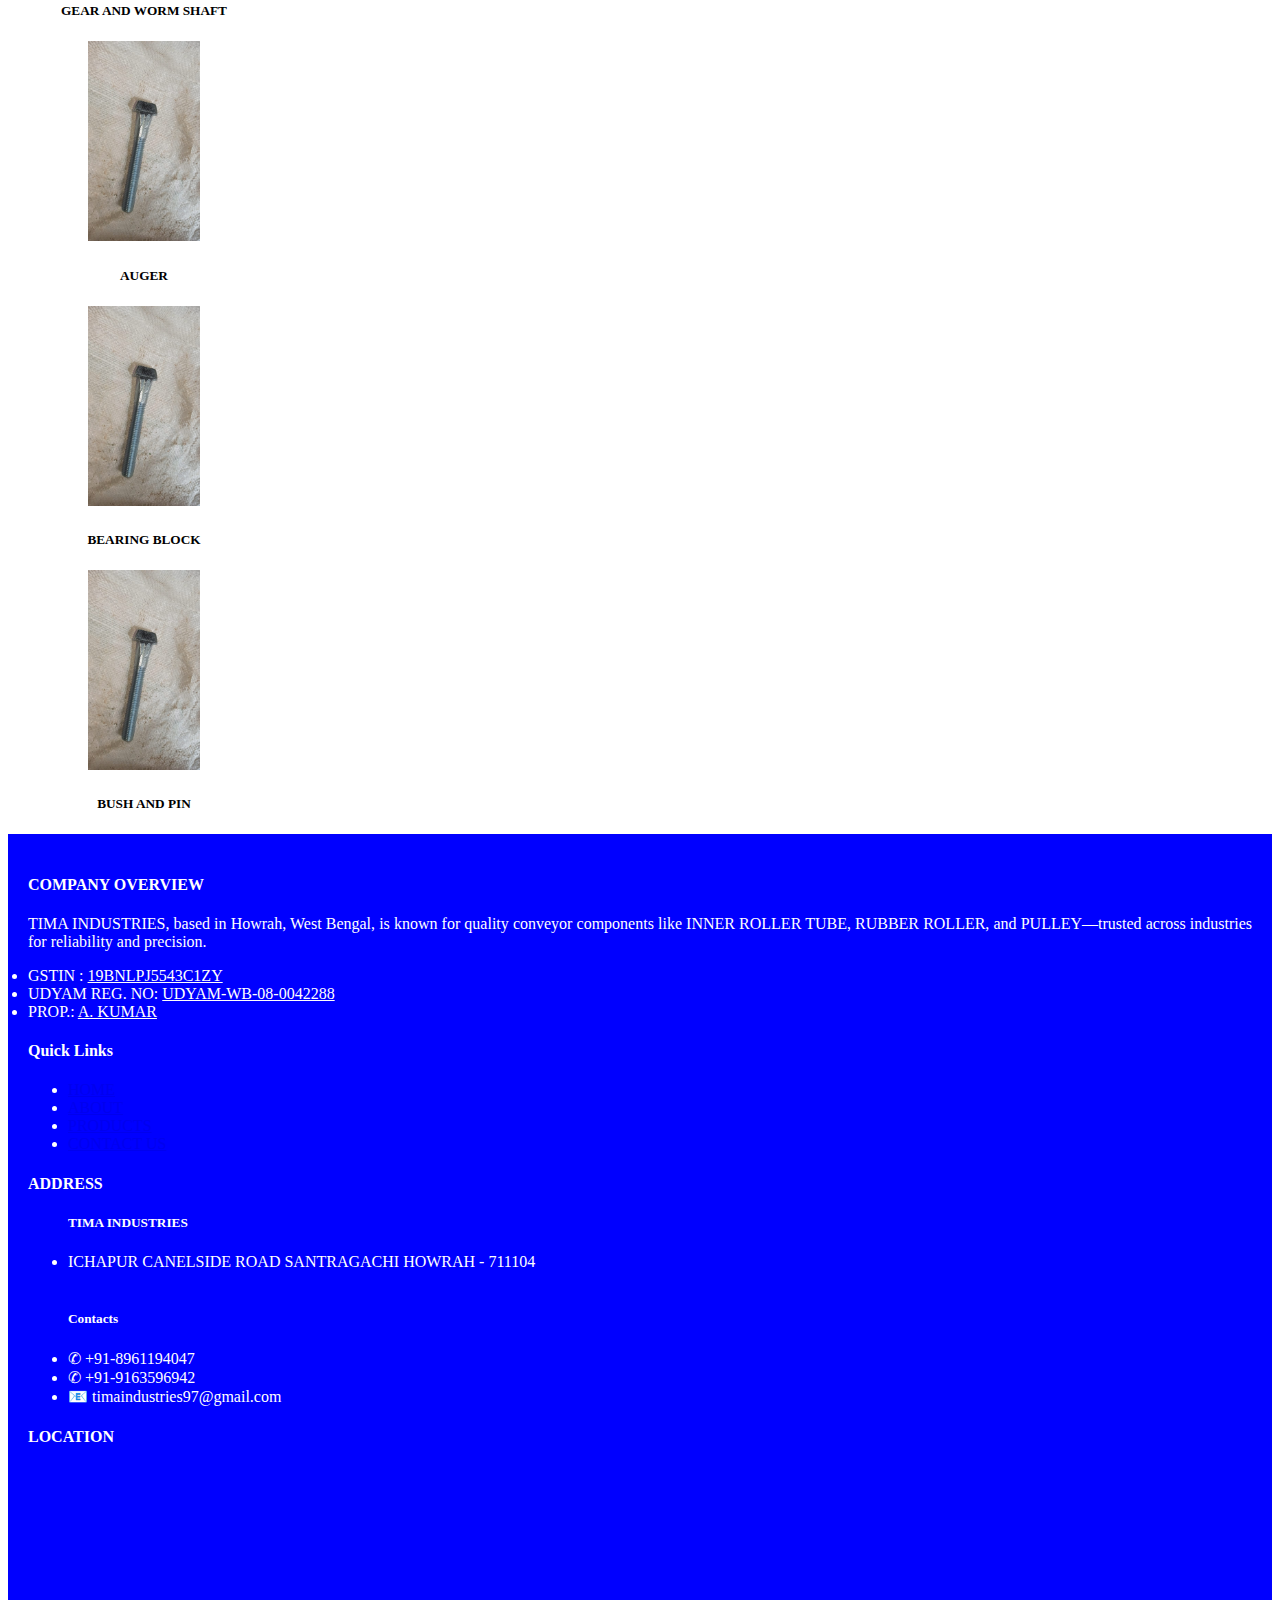
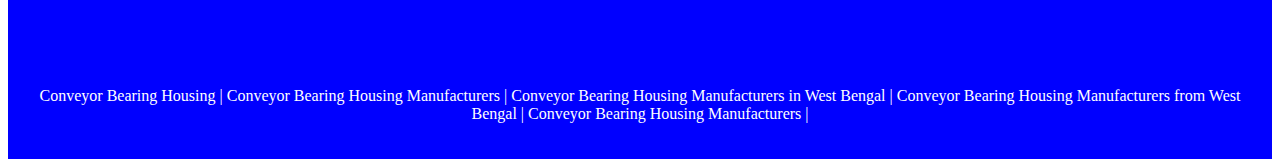
==== commit 064045df: "Updating products and footer, adding Contact Us page" ====
--- a/index.html
+++ b/index.html
@@ -11,6 +11,7 @@
       crossorigin="anonymous"
     />
     <link rel="stylesheet" href="style.css" />
+    <script src="js/products.js"></script>
     <title>TIMA INDUSTRIES</title>
   </head>
   <body>
@@ -29,7 +30,10 @@
         >
           <span class="navbar-toggler-icon"></span>
         </button>
-        <div class="collapse navbar-collapse justify-content-center"  id="navbarSupportedContent">
+        <div
+          class="collapse navbar-collapse justify-content-center"
+          id="navbarSupportedContent"
+        >
           <ul class="nav nav-tabs">
             <li class="nav-item">
               <a class="nav-link text-danger" href="index.html">Home</a>
@@ -41,7 +45,7 @@
               <a class="nav-link text-danger" href="product.html">Products</a>
             </li>
             <li class="nav-item">
-              <a class="nav-link text-danger" href="gallery.html">Gallery</a>
+              <a class="nav-link text-danger" href="contact.html">Contact Us</a>
             </li>
           </ul>
         </div>
@@ -183,22 +187,22 @@
           <div class="col-lg-6">
             <div class="pl-3 mt-5 mt-lg-0">
               <h2 class="mt-1 mb-3">
-                <span class="text-color"
-                  >WELCOME TO TIMA INDUSTRIES</span
-                >
+                <span class="text-color">WELCOME TO TIMA INDUSTRIES</span>
               </h2>
 
               <p style="text-align: justify" class="mb-4">
-                Established in the year 2000,Howrah, West Bengal in India Based
+                We take pleasure to introduce ourselves
                 <span
                   title="Conveyor Bearing Housing Manufacturers"
                   class="text-color"
                   ><b>TIMA INDUSTRIES,</b></span
                 >
-                is a young and dynamic company operating as a manufacturer of
-                conveyor Housing, industrial conveyor system like overhead
-                conveyors, conveyor belts, slat conveyors, roller conveyors and
-                floor conveyors.
+                a Howrah West Bengal India Based Company as one of the best
+                young and dynamic company as a manufacturer of Rollers and we
+                are highly engaged in manufacturing and supplying of Roller,
+                Bearing Block, Conveyor Pulleys, Rubber Roller, Cam Shaft,
+                Boiler plates, Auger, Pin, Bush,Gear Coupling,Gear and Warem
+                shaft, Bolt Nut and Washer etc.
               </p>
 
               <a href="about.html" class="btn btn-primary"
@@ -215,183 +219,15 @@
       <div class="container m-5 p-5">
         <h2 class="center">Our Products</h2>
         <p>
-          We offer conveyors Spare parts,Dust Cover Labayrinth
-          Nylon/H.D.P,Circlip Internal/External,Rubber Disc,Any Press Job
-          Product, Washer , Metal Ring or Washer,Spring (Nonstandard /
-          Standard),Ball Bearing,Bearing Housing,Circlip
-          Internal/External,Conveyor Brackets.
+          We offer conveyors Spare parts, Dust Cover Labayrinth Nylon/H.D.P,
+          Circlip Internal/External, Rubber Disc, Any Press Job Product, Washer,
+          Metal Ring or Washer, Spring (Nonstandard / Standard), Ball Bearing,
+          Bearing Housing, Circlip Internal/External, Conveyor Brackets.
         </p>
       </div>
 
-      <div class="row m-5">
-        <!-- Row Star-->
-
-        <!--Products Star-->
-        <div class="card m-2 center" style="width: 17rem">
-          <img
-            src="images/machine_parts.jpeg"
-            height="200px"
-            class="card-img-top"
-            alt="..."
-          />
-          <div class="card-body">
-            <h5 class="card-text">Machine Parts</h5>
-          </div>
-        </div>
-
-        <!--Products Ends -->
-        <!--Products Star-->
-        <div class="card m-2 center" style="width: 17rem">
-          <img
-            src="images/parts.jpeg"
-            height="200px"
-            class="card-img-top"
-            alt="..."
-          />
-          <div class="card-body">
-            <h5 class="card-text">Parts</h5>
-          </div>
-        </div>
-
-        <!--Products Ends -->
-        <!--Products Star-->
-        <div class="card m-2 center" style="width: 17rem">
-          <img
-            src="images/roller.jpeg"
-            class="card-img-top"
-            height="200px"
-            alt="..."
-          />
-          <div class="card-body">
-            <h5 class="card-text">Roller</h5>
-          </div>
-        </div>
-        <!--Products Ends -->
-        <!--Products Star-->
-        <div class="card m-2 center" style="width: 17rem">
-          <img
-            src="images/drum_pully.jpeg"
-            class="card-img-top"
-            height="200px"
-            alt="..."
-          />
-          <div class="card-body">
-            <h5 class="card-text">Drum Pully</h5>
-          </div>
-        </div>
-        <!--Products Ends -->
-        <!--Row Ends1-->
-
-        <!-- Row Star2-->
-        <!--Products Star-->
-        <div class="card m-2 center" style="width: 17rem">
-          <img
-            src="images/socket.jpg"
-            class="card-img-top"
-            height="200px"
-            alt="..."
-          />
-          <div class="card-body">
-            <h5 class="card-text">Spoket</h5>
-          </div>
-        </div>
-        <!--Products Ends -->
-        <!--Products Star-->
-        <div class="card m-2 center" style="width: 17rem">
-          <img
-            src="images/conveyor_belt.jpeg"
-            class="card-img-top"
-            height="200px"
-            alt="..."
-          />
-          <div class="card-body">
-            <h5 class="card-text">Conveyor Belt</h5>
-          </div>
-        </div>
-        <!--Products Ends -->
-        <!--Products Star-->
-        <div class="card m-2 center" style="width: 17rem">
-          <img
-            src="images/v_channel_rubber.jpeg"
-            class="card-img-top"
-            height="200px"
-            alt="..."
-          />
-          <div class="card-body">
-            <h5 class="card-text">V-Channel Rubber</h5>
-          </div>
-        </div>
-        <!--Products Ends -->
-        <!--Products Star-->
-        <div class="card m-2 center" style="width: 17rem">
-          <img
-            src="images/wire_mesh.jpeg"
-            class="card-img-top"
-            height="200px"
-            alt="..."
-          />
-          <div class="card-body">
-            <h5 class="card-text">Wire Mesh</h5>
-          </div>
-        </div>
-        <!--Products Ends -->
-        <!--Row Ends3-->
-
-        <!-- Row Star3-->
-        <!--Products Star-->
-        <div class="card m-2 center" style="width: 17rem">
-          <img
-            src="images/shaft.jpeg"
-            class="card-img-top"
-            height="200px"
-            alt="..."
-          />
-          <div class="card-body">
-            <h5 class="card-text">Wire Mesh</h5>
-          </div>
-        </div>
-        <!--Products Ends -->
-        <!--Products Star-->
-
-        <div class="card m-2 center" style="width: 17rem">
-          <img
-            src="images/foundation_bolt.jpeg"
-            class="card-img-top"
-            height="200px"
-            alt="..."
-          />
-          <div class="card-body">
-            <h5 class="card-text">Wire Mesh</h5>
-          </div>
-        </div>
-        <!--Products Ends -->
-        <!--Products Star-->
-        <div class="card m-2 center" style="width: 17rem">
-          <img
-            src="images/bolt.jpeg"
-            class="card-img-top"
-            height="200px"
-            alt="..."
-          />
-          <div class="card-body">
-            <h5 class="card-text">Wire Mesh</h5>
-          </div>
-        </div>
-        <!--Products Ends -->
-        <!--Products Star-->
-        <div class="card m-2 center" style="width: 17rem">
-          <img
-            src="images/v_rubber.jpeg"
-            class="card-img-top"
-            height="200px"
-            alt="..."
-          />
-          <div class="card-body">
-            <h5 class="card-text">Wire Mesh</h5>
-          </div>
-        </div>
-        <!--Products Ends -->
-        <!--Row Ends3-->
+      <div class="row m-5" id="product-list">
+        <!-- Dynamic product cards will be inserted here -->
       </div>
     </section>
 
@@ -404,11 +240,20 @@
               COMPANY OVERVIEW
             </h4>
             <p style="text-align: justify">
-              Howrah,West Bengal in India Based TIMA INDUSTRIES is
-              manufacturer of conveyor Housing, industrial conveyor system like
-              overhead conveyors, conveyor belts, slat conveyors, roller
-              conveyors and floor conveyors.
+              TIMA INDUSTRIES, based in Howrah, West Bengal, is known for
+              quality conveyor components like INNER ROLLER TUBE, RUBBER ROLLER,
+              and PULLEY—trusted across industries for reliability and
+              precision.
             </p>
+            <li>
+              GSTIN : <u>19BNLPJ5543C1ZY</u>
+            </li>
+            <li>
+              UDYAM REG. NO: <u>UDYAM-WB-08-0042288</u>
+            </li>
+            <li>
+              PROP.: <u>A. KUMAR</u>
+            </li>
           </div>
 
           <!-- 1 -->
@@ -444,10 +289,10 @@
                 </li>
                 <li>
                   <a
-                    href="gallery.html"
+                    href="contact.html"
                     class="text-decoration-none text-white"
                     title="Convyor Bearing Housing Manufacturers in Howrah,Convyor Housing in Howrah,Manufacturer &amp; Exporter of Daust Conveyor,Conveyor Spare Parts from India - TIMA INDUSTRIES, Howrah, Kolkata, West Bengal in India"
-                    ><i class="ti-angle-double-right mr-2"></i>GALLERY</a
+                    ><i class="ti-angle-double-right mr-2"></i>CONTACT US</a
                   >
                 </li>
               </ul>
@@ -463,14 +308,13 @@
                 <ul class="list-unstyled footer-menu lh-25 mb-0">
                   <h5 class="text-white">TIMA INDUSTRIES</h5>
                   <li>
-                    Ichapur Road (CanalSide) Santragachi,Howrah - 711104, West
-                    Bengal, India
+                    ICHAPUR CANELSIDE ROAD SANTRAGACHI HOWRAH - 711104
                   </li>
                   <br />
                   <h5>Contacts</h5>
+                  <li>✆ +91-8961194047</li>
                   <li>✆ +91-9163596942</li>
-                  <li>✆ +91-9748144903</li>
-                  <li>📧 bapiengg1999@gmail.com</li>
+                  <li>📧 timaindustries97@gmail.com</li>
                 </ul>
               </div>
             </div>
@@ -501,9 +345,4 @@
       </div>
     </footer>
   </body>
-  <script
-    src="https://cdn.jsdelivr.net/npm/bootstrap@5.1.3/dist/js/bootstrap.bundle.min.js"
-    integrity="sha384-ka7Sk0Gln4gmtz2MlQnikT1wXgYsOg+OMhuP+IlRH9sENBO0LRn5q+8nbTov4+1p"
-    crossorigin="anonymous"
-  ></script>
 </html>
--- a/style.css
+++ b/style.css
@@ -1,22 +1,43 @@
-.low{
-    height: 400px;
+.low {
+  height: 400px;
 }
 
-.aboutImg{
-    height: 300px;
+.aboutImg {
+  height: 300px;
 }
 
-.center{
-    text-align: center;
+.center {
+  text-align: center;
 }
 
-.photo{
-    height: 200px;
-    width: 200px;
+.photo {
+  height: 200px;
+  width: 200px;
 }
 
-.footer{
-    padding: 20px;
-    color: white;
-    background-color: blue;
-}+.footer {
+  padding: 20px;
+  color: white;
+  background-color: blue;
+}
+
+input.form-style,
+textarea.form-style {
+  padding: 1rem 0.75rem;
+}
+
+.form-style {
+  background-color: #e6f0ff;
+  border: 1px solid #007bff;
+  border-radius: 0.75rem;
+  color: #000;
+}
+
+.form-style::placeholder {
+  color: #666;
+}
+
+.form-style:focus {
+  box-shadow: 0 0 0 0.2rem rgba(0, 123, 255, 0.25);
+  border-color: #007bff;
+}
